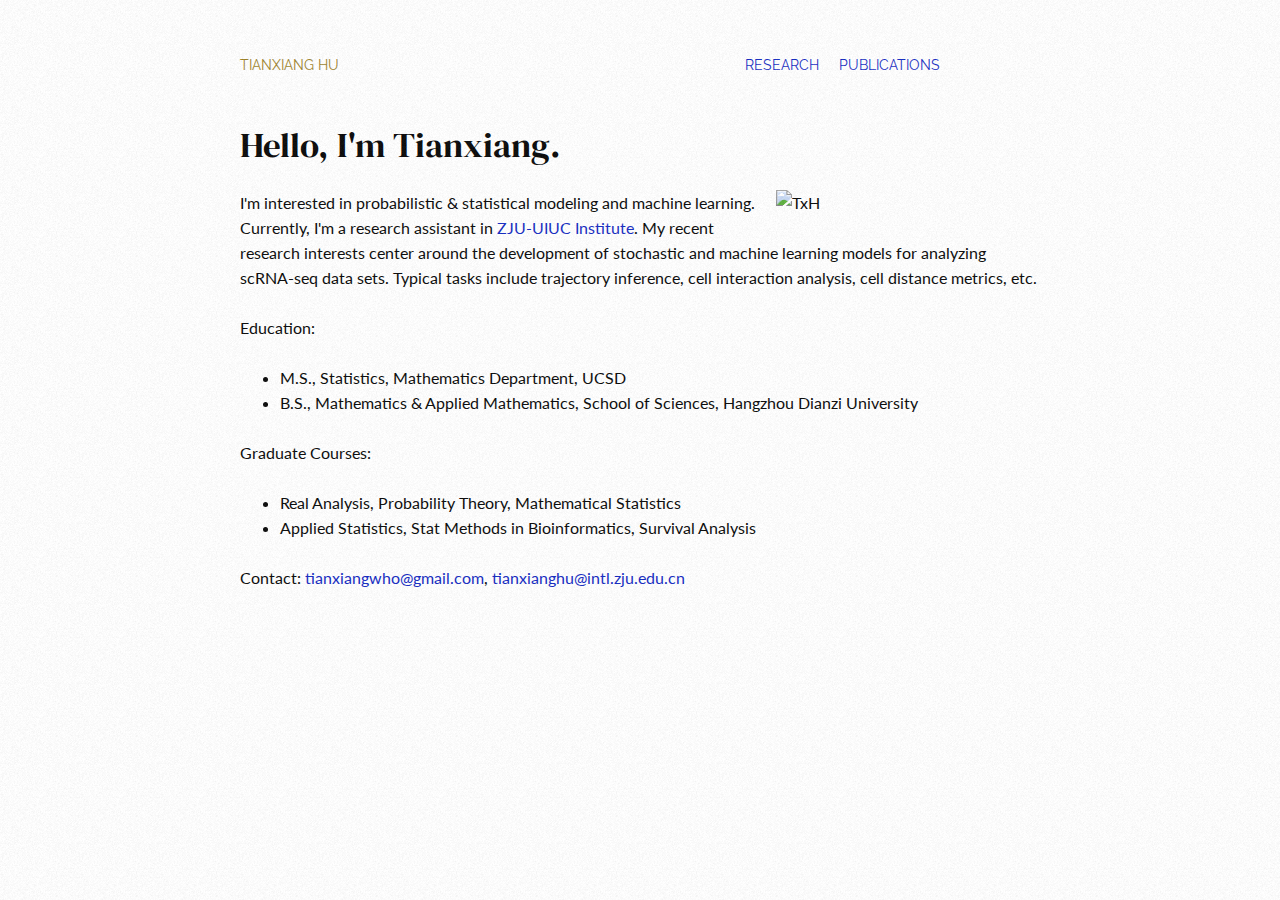
==== index.html @ 16b9393b "Update index.html" ====
<!DOCTYPE html>
<html lang="en">
  <head>
    <meta charset="utf-8">
    <title>TIANXIANG HU</title>
    
    <link rel="stylesheet" href="css/styles.css">
  </head>

  <body>
    <div class="container">

      <div class="top_gutter"></div>
      
      <div class="navbar">
    	<div class="name"><span class="active">TIANXIANG HU</span></div>
    	<div class="research"><a href="research.html">RESEARCH</a></div>
    	<div class="publications"><a href="publications.html">PUBLICATIONS</a></div>
      </div>
      
      <div class="content">
	<div class="heading">Hello, I'm Tianxiang. 
	</div>
	
	<div class="main">
	  
      	  <img src="img/TxH.jpg" alt="TxH">
	  
	  I'm interested in probabilistic & statistical modeling and machine learning. Currently, I'm a research assistant in <a href="https://zjui.intl.zju.edu.cn/en">ZJU-UIUC Institute</a>. My recent research interests center around the development of stochastic and machine learning models for analyzing scRNA-seq data sets. Typical tasks include trajectory inference, cell interaction analysis, cell distance metrics, etc. 
	  
	  <p>
	    Education:
	    <ul>
 	      <li>M.S., Statistics, Mathematics Department, UCSD</li>
 	      <li>B.S., Mathematics & Applied Mathematics, School of Sciences, Hangzhou Dianzi University</li>
	    </ul>
	  </p>
	      
	      <p>
	    Graduate Courses:
	    <ul>
 	      <li>Real Analysis, Probability Theory, Mathematical Statistics</li>
 	      <li>Applied Statistics, Stat Methods in Bioinformatics, Survival Analysis</li>
	    </ul>
	  </p>
	  
	  <p>
	    Contact: <a href="mailto:tianxiangwho@gmail.com">tianxiangwho@gmail.com</a>, <a href="mailto:tianxianghu@intl.zju.edu.cn">tianxianghu@intl.zju.edu.cn</a>
	  </p>
	  
	</div>
	
	<div class="bottom_gutter"></div>
	
      </div>
      
    </div>

    
    
  </body>
</html>
---- css/styles.css ----
@import url('https://fonts.googleapis.com/css?family=DM+Serif+Display:400');
@import url('https://fonts.googleapis.com/css?family=Lato:400');
@import url('https://fonts.googleapis.com/css?family=Raleway:500');

body {
    /* background-color: #F9F0D3; */
    width: 100%;
    max-width: 800px;
    margin: 0 auto;
    font-size: 16px;
    font-family: Lato;
    height: 100%;
}

body::after {
    content: "";
    height: 100%;
    left: 0;
    opacity: 0.08;
    pointer-events: none;
    position: fixed;
    top: 0;
    width: 100%;
    z-index: 201;
    background-image: url("../img/noise.jpg");
}

.container {
    display: grid;
    grid-template-rows: 50px 70px auto 50px;
    grid-template-areas: "top_gutter" "navbar" "content" "bottom_gutter";
    grid-gap: 20 px;
}

.top_gutter{
    grid-area: top_gutter;
}

.top_gutter{
    grid-area: bottom_gutter;
}

.navbar {
    grid-area: navbar;
    display: grid;
    grid-template-columns: 6fr 1fr 1fr 1fr;
    grid-template-areas: "name research publications teaching";
    grid-gap: 20px;
    font-family: Raleway;
    font-size: 14px;
    font-weight: 400;
    line-height: 30px;
    color: #0b23bf;
    align-self: start;
    /* background-color: #F9F0D3; */
}

.navbar a {
    text-decoration: none;
    color: inherit;
}

.navbar a:hover {
    color: #997C1D;
}

.active {
    color: #997C1D;
}

.name {
    grid-area: name;
    justify-self: start;
}

.research {
    grid-area: research;
    justify-self: end;
}

.publications {
    grid-area: publications;
    justify-self: end;
}

.teaching {
    grid-area: teaching;
    justify-self: end;
}

.content{
    grid-area: content;
    display: grid;
    grid-template-rows: auto auto;
    grid-template-areas: "heading" "main";
    grid-gap: 20;
}

.heading {
    font-family: "DM Serif Display";
    font-size: 35px;
    line-height: 50px;
    padding-bottom: 20px;
}

.heading a {
    text-decoration: none;
    color: #0b23bf;
}

.main {
    line-height: 25px;
}

.main img {
    width: 33%;
    shape-outside: rectangle();
    float: right;
    padding-left: 20px;
    padding-bottom: 20px;
}

.main a {
    text-decoration: none;
    color: #0b23bf;
}

/* .main em { */
/*     font-style: normal; */
/*     color: #997C1D; */
/* } */

.long_list li {
    margin-bottom: 25px;
}

.long_list li:nth-last-child(1) {
    padding-bottom: 0px;
}

p {
    margin-top: 25px;
    margin-bottom: 25px;
}

.name {
    display: inline-block;
    width: 200px;
}
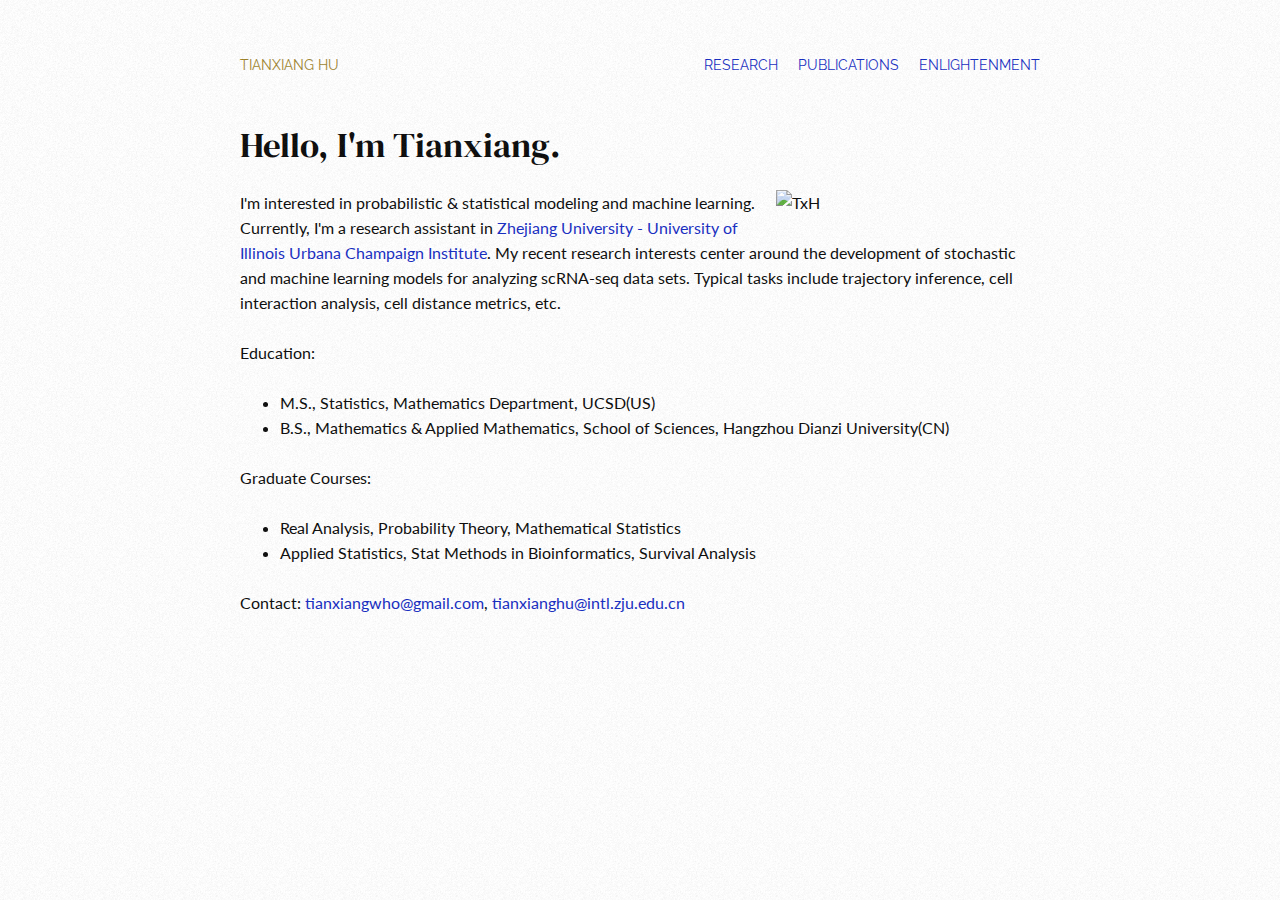
==== commit 2746d109: "Update index.html" ====
--- a/index.html
+++ b/index.html
@@ -16,6 +16,7 @@
     	<div class="name"><span class="active">TIANXIANG HU</span></div>
     	<div class="research"><a href="research.html">RESEARCH</a></div>
     	<div class="publications"><a href="publications.html">PUBLICATIONS</a></div>
+	<div class="enlightenment"><a href="enlightenment.html">ENLIGHTENMENT</a></div>    
       </div>
       
       <div class="content">
@@ -26,13 +27,13 @@
 	  
       	  <img src="img/TxH.jpg" alt="TxH">
 	  
-	  I'm interested in probabilistic & statistical modeling and machine learning. Currently, I'm a research assistant in <a href="https://zjui.intl.zju.edu.cn/en">ZJU-UIUC Institute</a>. My recent research interests center around the development of stochastic and machine learning models for analyzing scRNA-seq data sets. Typical tasks include trajectory inference, cell interaction analysis, cell distance metrics, etc. 
+	  I'm interested in probabilistic & statistical modeling and machine learning. Currently, I'm a research assistant in <a href="https://zjui.intl.zju.edu.cn/en">Zhejiang University - University of Illinois Urbana Champaign Institute</a>. My recent research interests center around the development of stochastic and machine learning models for analyzing scRNA-seq data sets. Typical tasks include trajectory inference, cell interaction analysis, cell distance metrics, etc. 
 	  
 	  <p>
 	    Education:
 	    <ul>
- 	      <li>M.S., Statistics, Mathematics Department, UCSD</li>
- 	      <li>B.S., Mathematics & Applied Mathematics, School of Sciences, Hangzhou Dianzi University</li>
+ 	      <li>M.S., Statistics, Mathematics Department, UCSD(US)</li>
+ 	      <li>B.S., Mathematics & Applied Mathematics, School of Sciences, Hangzhou Dianzi University(CN)</li>
 	    </ul>
 	  </p>
 	      
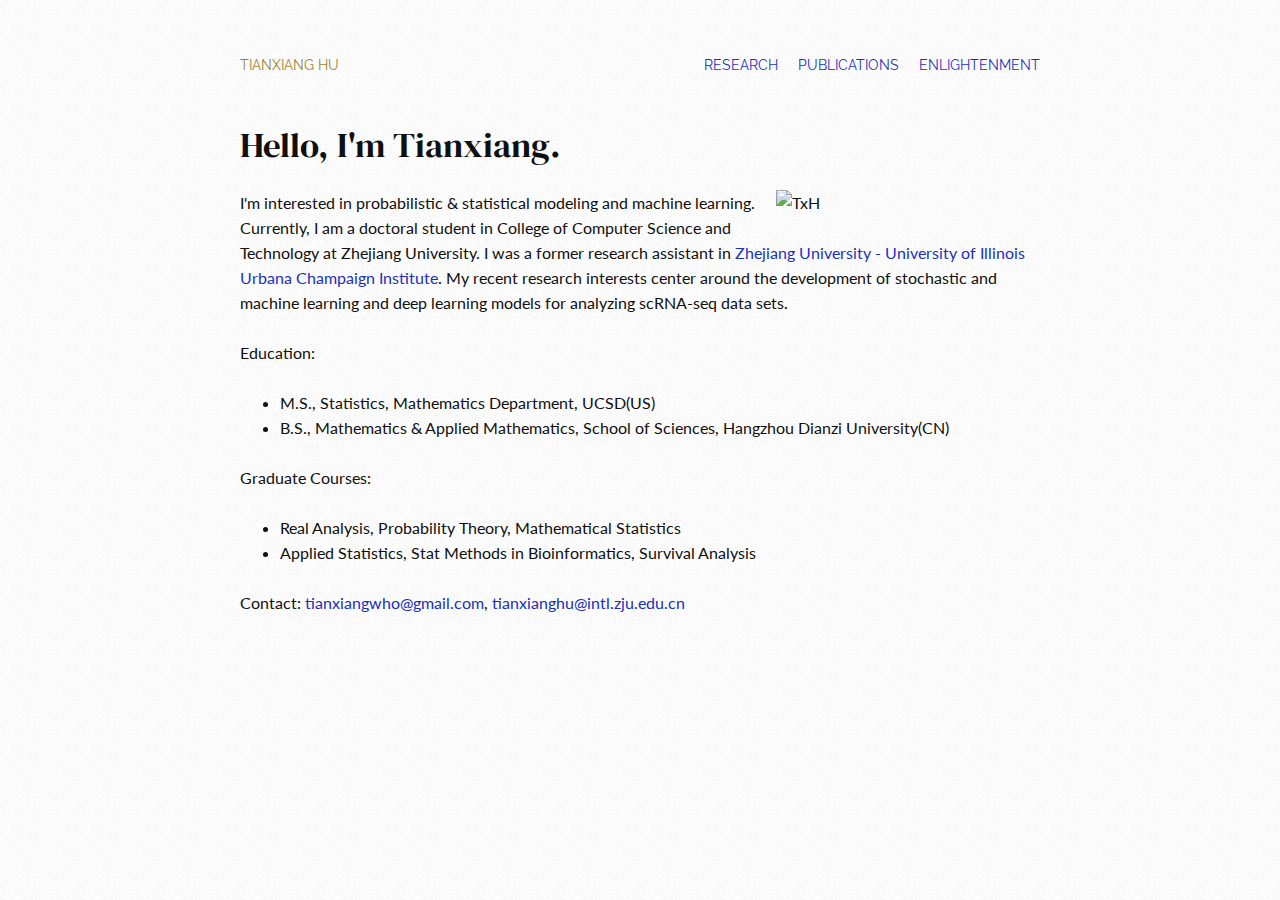
==== commit 0a29b920: "Update index.html" ====
--- a/index.html
+++ b/index.html
@@ -27,17 +27,17 @@
 	  
       	  <img src="img/TxH.jpg" alt="TxH">
 	  
-	  I'm interested in probabilistic & statistical modeling and machine learning. Currently, I'm a research assistant in <a href="https://zjui.intl.zju.edu.cn/en">Zhejiang University - University of Illinois Urbana Champaign Institute</a>. My recent research interests center around the development of stochastic and machine learning models for analyzing scRNA-seq data sets. Typical tasks include trajectory inference, cell interaction analysis, cell distance metrics, etc. 
+	  I'm interested in probabilistic & statistical modeling and machine learning. Currently, I am a doctoral student in College of Computer Science and Technology at Zhejiang University. I was a former research assistant in <a href="https://zjui.intl.zju.edu.cn/en">Zhejiang University - University of Illinois Urbana Champaign Institute</a>. My recent research interests center around the development of stochastic and machine learning and deep learning models for analyzing scRNA-seq data sets. 
 	  
 	  <p>
 	    Education:
-	    <ul>
+	    <ul> 
  	      <li>M.S., Statistics, Mathematics Department, UCSD(US)</li>
  	      <li>B.S., Mathematics & Applied Mathematics, School of Sciences, Hangzhou Dianzi University(CN)</li>
 	    </ul>
 	  </p>
 	      
-	      <p>
+	  <p>
 	    Graduate Courses:
 	    <ul>
  	      <li>Real Analysis, Probability Theory, Mathematical Statistics</li>
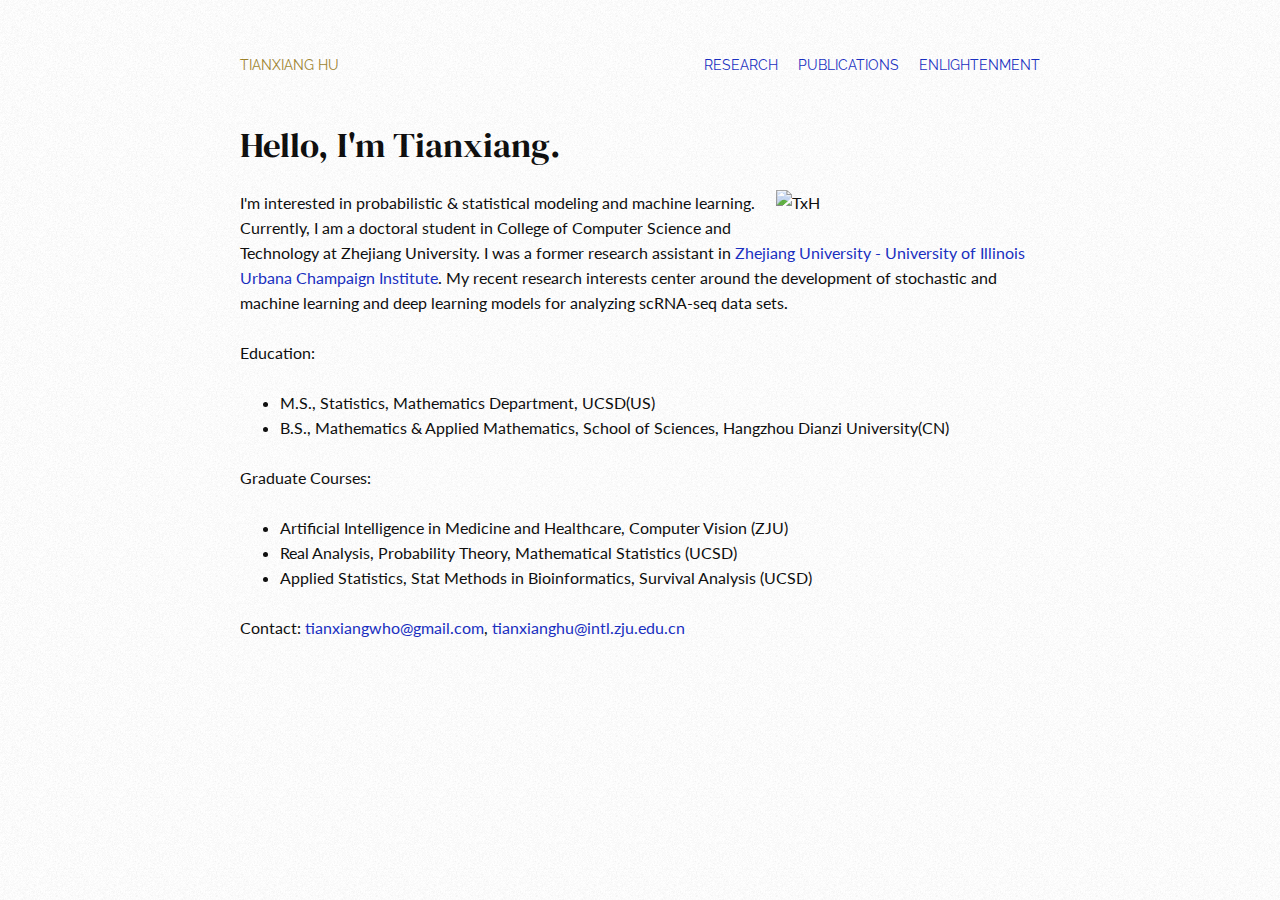
==== commit bac7f917: "Update index.html" ====
--- a/index.html
+++ b/index.html
@@ -40,8 +40,9 @@
 	  <p>
 	    Graduate Courses:
 	    <ul>
- 	      <li>Real Analysis, Probability Theory, Mathematical Statistics</li>
- 	      <li>Applied Statistics, Stat Methods in Bioinformatics, Survival Analysis</li>
+	      <li>Artificial Intelligence in Medicine and Healthcare, Computer Vision (ZJU)</li>
+ 	      <li>Real Analysis, Probability Theory, Mathematical Statistics (UCSD)</li>
+ 	      <li>Applied Statistics, Stat Methods in Bioinformatics, Survival Analysis (UCSD)</li>
 	    </ul>
 	  </p>
 	  
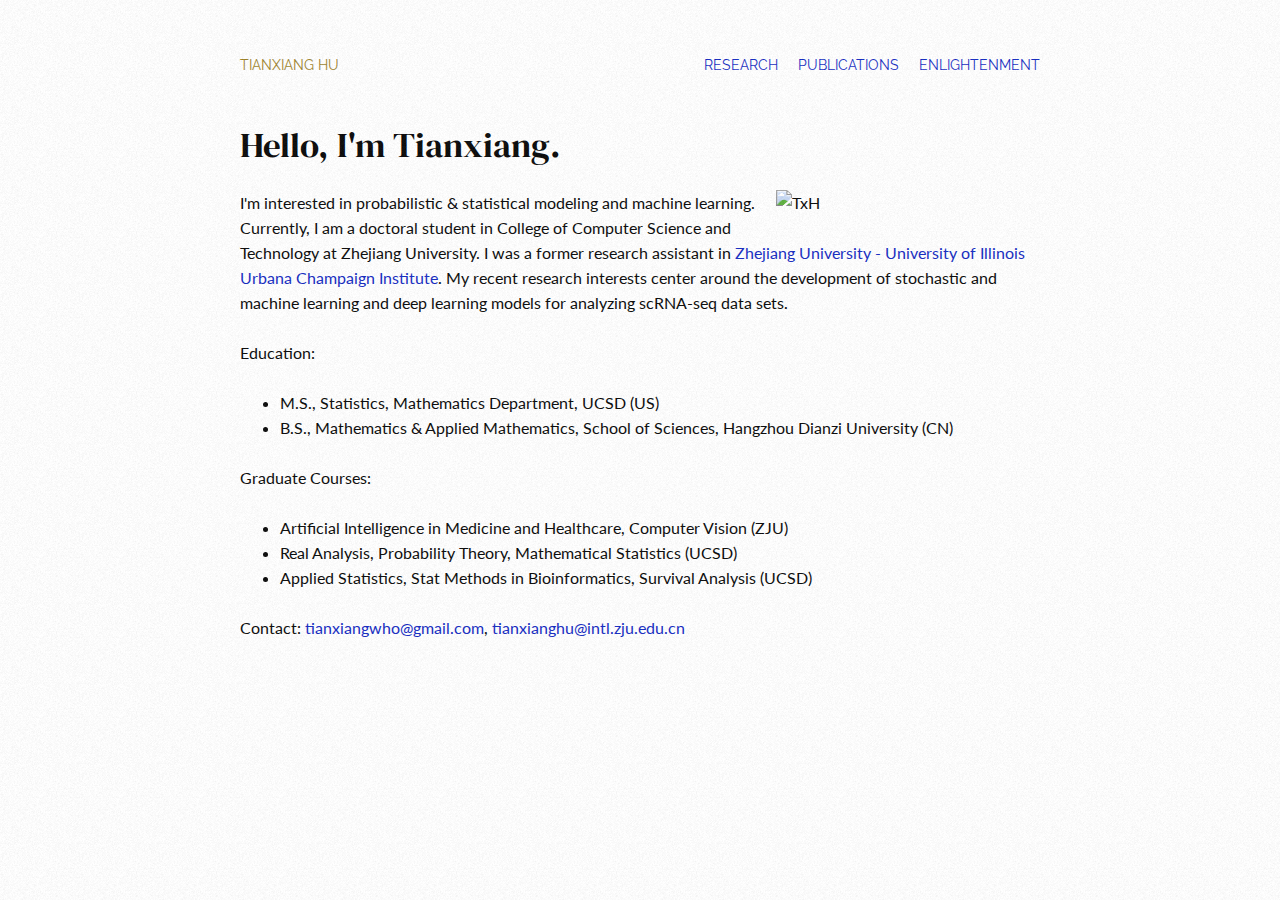
==== commit bd3e14ee: "Update index.html" ====
--- a/index.html
+++ b/index.html
@@ -32,8 +32,8 @@
 	  <p>
 	    Education:
 	    <ul> 
- 	      <li>M.S., Statistics, Mathematics Department, UCSD(US)</li>
- 	      <li>B.S., Mathematics & Applied Mathematics, School of Sciences, Hangzhou Dianzi University(CN)</li>
+ 	      <li>M.S., Statistics, Mathematics Department, UCSD (US)</li>
+ 	      <li>B.S., Mathematics & Applied Mathematics, School of Sciences, Hangzhou Dianzi University (CN)</li>
 	    </ul>
 	  </p>
 	      
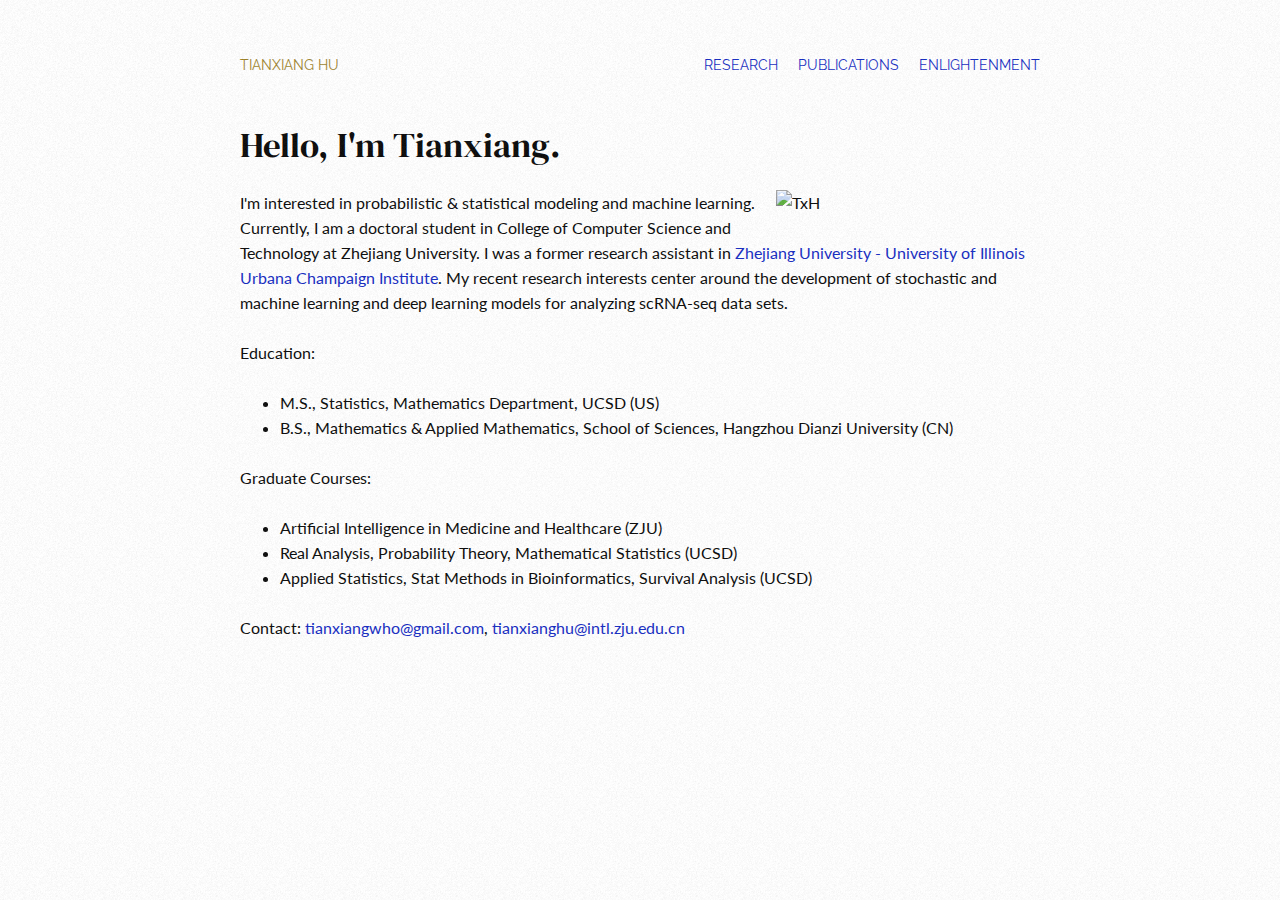
==== commit 30101954: "Update index.html" ====
--- a/index.html
+++ b/index.html
@@ -40,7 +40,7 @@
 	  <p>
 	    Graduate Courses:
 	    <ul>
-	      <li>Artificial Intelligence in Medicine and Healthcare, Computer Vision (ZJU)</li>
+	      <li>Artificial Intelligence in Medicine and Healthcare (ZJU)</li>
  	      <li>Real Analysis, Probability Theory, Mathematical Statistics (UCSD)</li>
  	      <li>Applied Statistics, Stat Methods in Bioinformatics, Survival Analysis (UCSD)</li>
 	    </ul>
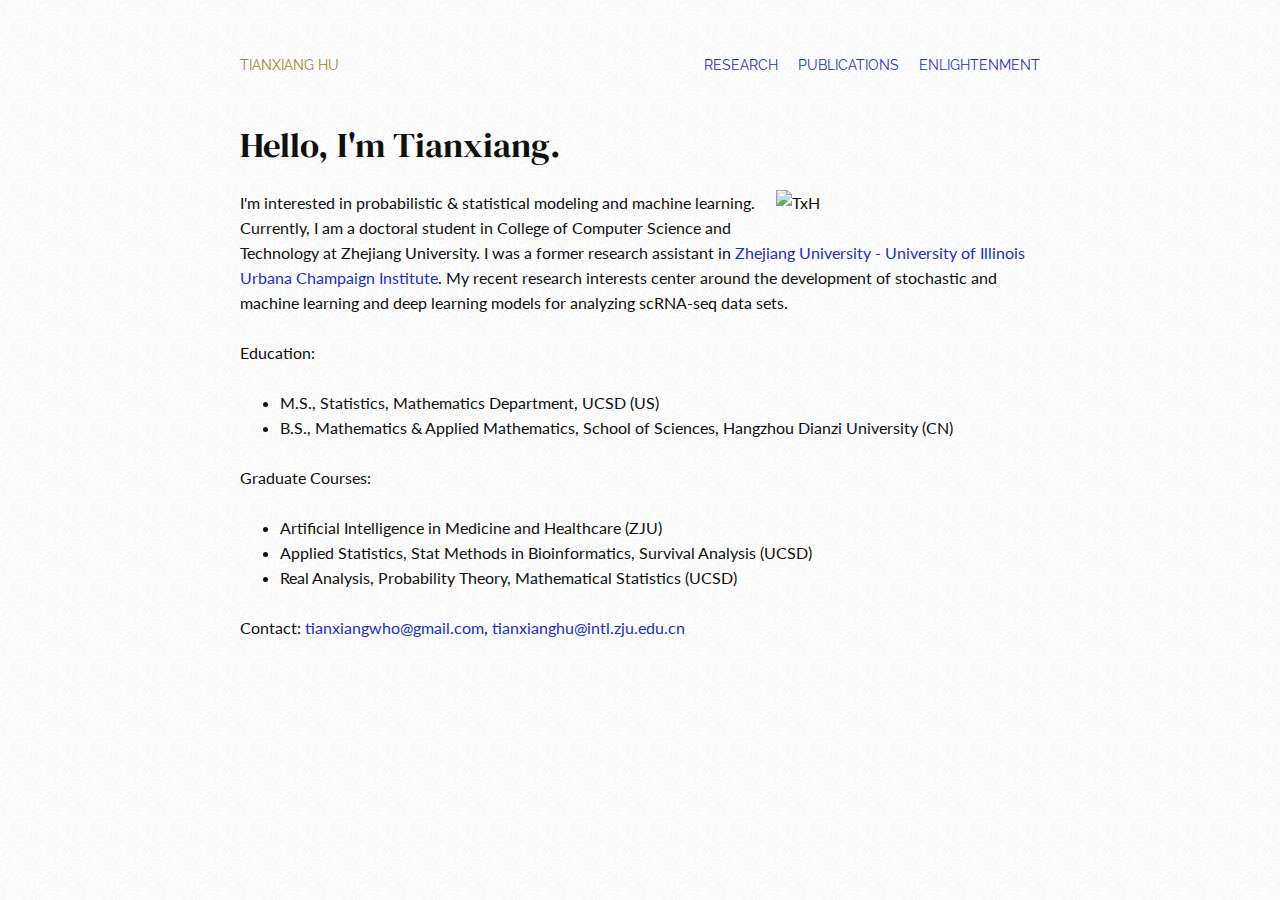
==== commit e4d9bb29: "Update index.html" ====
--- a/index.html
+++ b/index.html
@@ -41,8 +41,8 @@
 	    Graduate Courses:
 	    <ul>
 	      <li>Artificial Intelligence in Medicine and Healthcare (ZJU)</li>
- 	      <li>Real Analysis, Probability Theory, Mathematical Statistics (UCSD)</li>
  	      <li>Applied Statistics, Stat Methods in Bioinformatics, Survival Analysis (UCSD)</li>
+	      <li>Real Analysis, Probability Theory, Mathematical Statistics (UCSD)</li>
 	    </ul>
 	  </p>
 	  
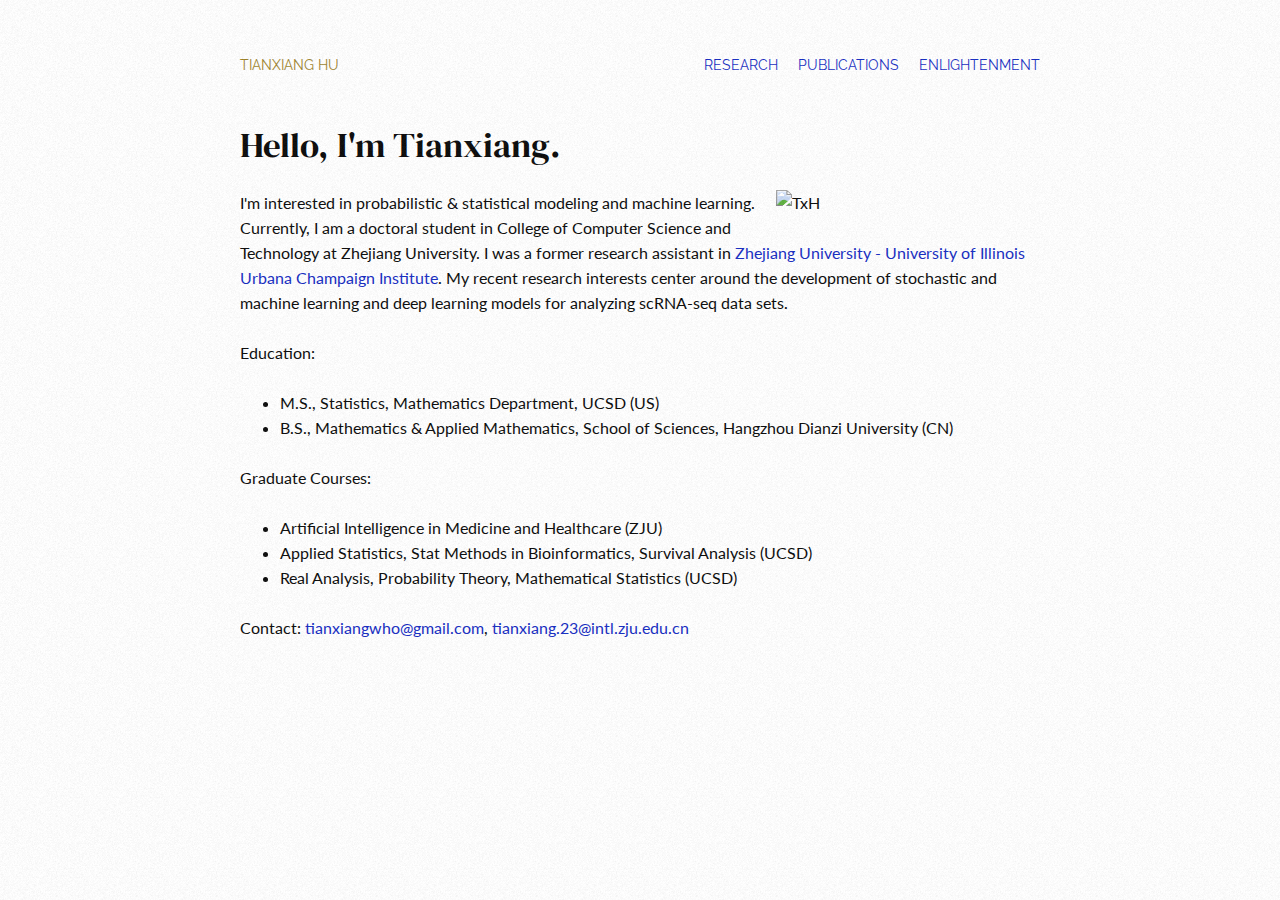
==== commit 9a22be1c: "Update index.html" ====
--- a/index.html
+++ b/index.html
@@ -47,7 +47,7 @@
 	  </p>
 	  
 	  <p>
-	    Contact: <a href="mailto:tianxiangwho@gmail.com">tianxiangwho@gmail.com</a>, <a href="mailto:tianxianghu@intl.zju.edu.cn">tianxianghu@intl.zju.edu.cn</a>
+	    Contact: <a href="mailto:tianxiangwho@gmail.com">tianxiangwho@gmail.com</a>, <a href="mailto:tianxiang.23@intl.zju.edu.cn">tianxiang.23@intl.zju.edu.cn</a>
 	  </p>
 	  
 	</div>
